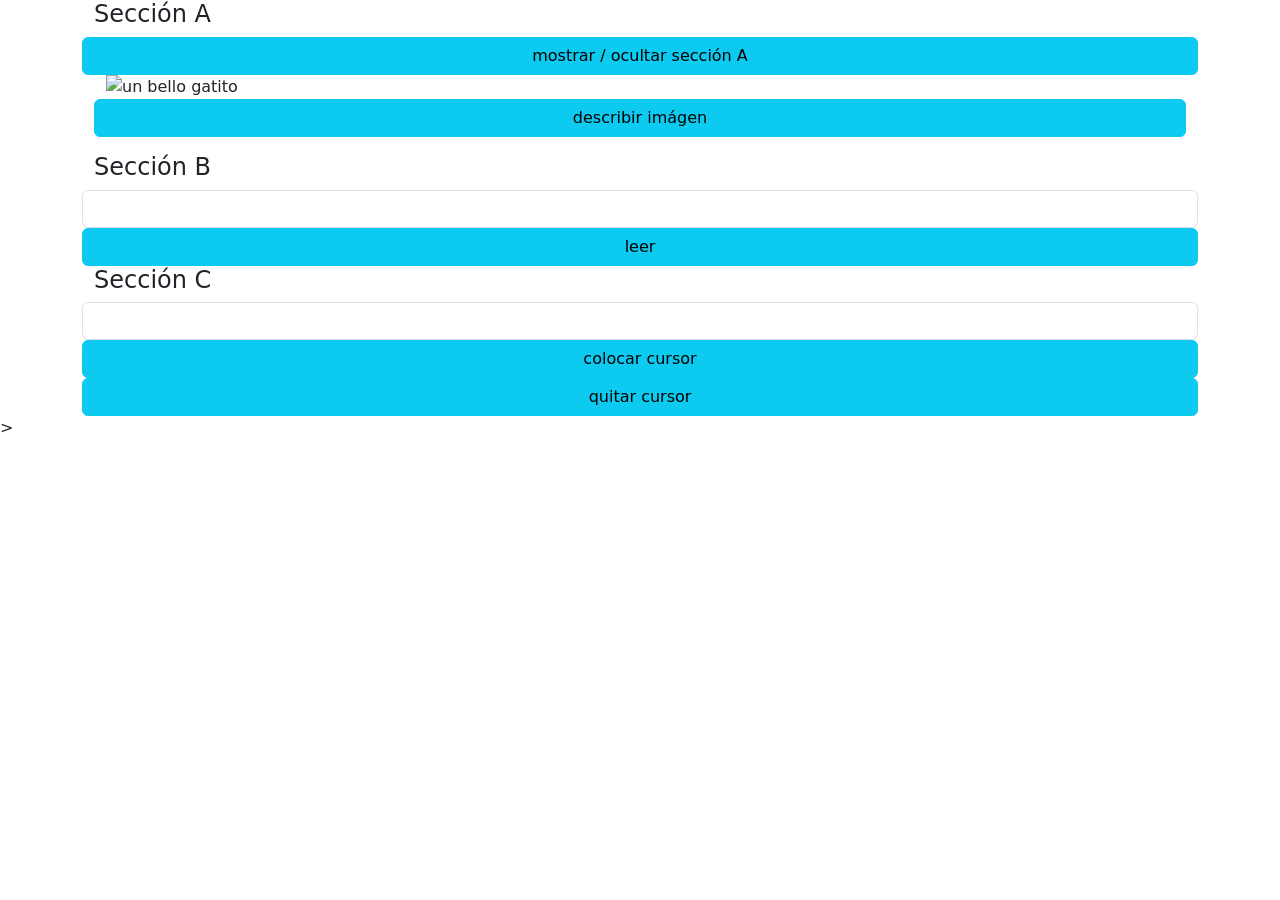
==== desarrolloDeApps/ejemplo29deOctubre.html @ 9baaf044 "Create ejemplo29deOctubre.html" ====
<!DOCTYPE html>
<html lang="es-ar">
<head>
    <meta charset="UTF-8">
    <meta http-equiv="X-UA-Compatible" content="IE=edge">
    <link href="https://cdn.jsdelivr.net/npm/bootstrap@5.1.1/dist/css/bootstrap.min.css" rel="stylesheet" integrity="sha384-F3w7mX95PdgyTmZZMECAngseQB83DfGTowi0iMjiWaeVhAn4FJkqJByhZMI3AhiU" crossorigin="anonymous">
    <script src="https://cdn.jsdelivr.net/npm/bootstrap@5.1.1/dist/js/bootstrap.bundle.min.js" integrity="sha384-/bQdsTh/da6pkI1MST/rWKFNjaCP5gBSY4sEBT38Q/9RBh9AH40zEOg7Hlq2THRZ" crossorigin="anonymous"></script>
    <script src="https://cdn.jsdelivr.net/npm/jquery@3.6.0/dist/jquery.min.js"></script>

    <title> Ejemplo 5to OI</title>
</head>
<body>

<div class="container mx-auto row">
    <h4> Sección A </h4>
    <button class="btn btn-info" onclick="mostrarOcultarImagen()"> mostrar / ocultar  sección A </button>

    <div class="container mx-auto row" id="imagen">
        <img id="gatito"  alt="un bello gatito" src="gatito.png">
        <button class="btn btn-info" onclick="describirImagen()"> describir imágen </button>
        <p id="descripcion"> </p>
    </div>

    <br>

    <h4> Sección B </h4>
    <input class="form-control " id="palabras" type="text">
    <button class="btn btn-info" onclick="leerTexto()"> leer </button>

    <br>

    <h4> Sección C </h4>
    <input class="form-control " id="campo" type="text">
    <button class="btn btn-info" onclick="colocarCursor()"> colocar cursor </button>
    <button class="btn btn-info" onclick="quitarCursor()"> quitar cursor </button>

</div>


<script>
    let a = document.getElementById("palabras").autofocus;
    var SpeechRecognition = SpeechRecognition || webkitSpeechRecognition;
    var SpeechGrammarList = SpeechGrammarList || webkitSpeechGrammarList;
    var SpeechRecognitionEvent = SpeechRecognitionEvent || webkitSpeechRecognitionEvent;

    function leerTexto() {
        let textoAPronunciar = $("#palabras").val();
        let mensaje = new SpeechSynthesisUtterance(textoAPronunciar);
        window.speechSynthesis.speak(mensaje);
    }

    function describirImagen() {
        let descripcion = $("#gatito").attr("alt");
        $("#descripcion").text("Descripcion: " + descripcion);
    }

    function mostrarOcultarImagen(){
        $("#imagen").slideToggle();
    }

    function colocarCursor() {
        $("#campo").focus();
    }

    function quitarCursor() {
        $("#campo").blur();
    }

</script>

</body>
</html>>
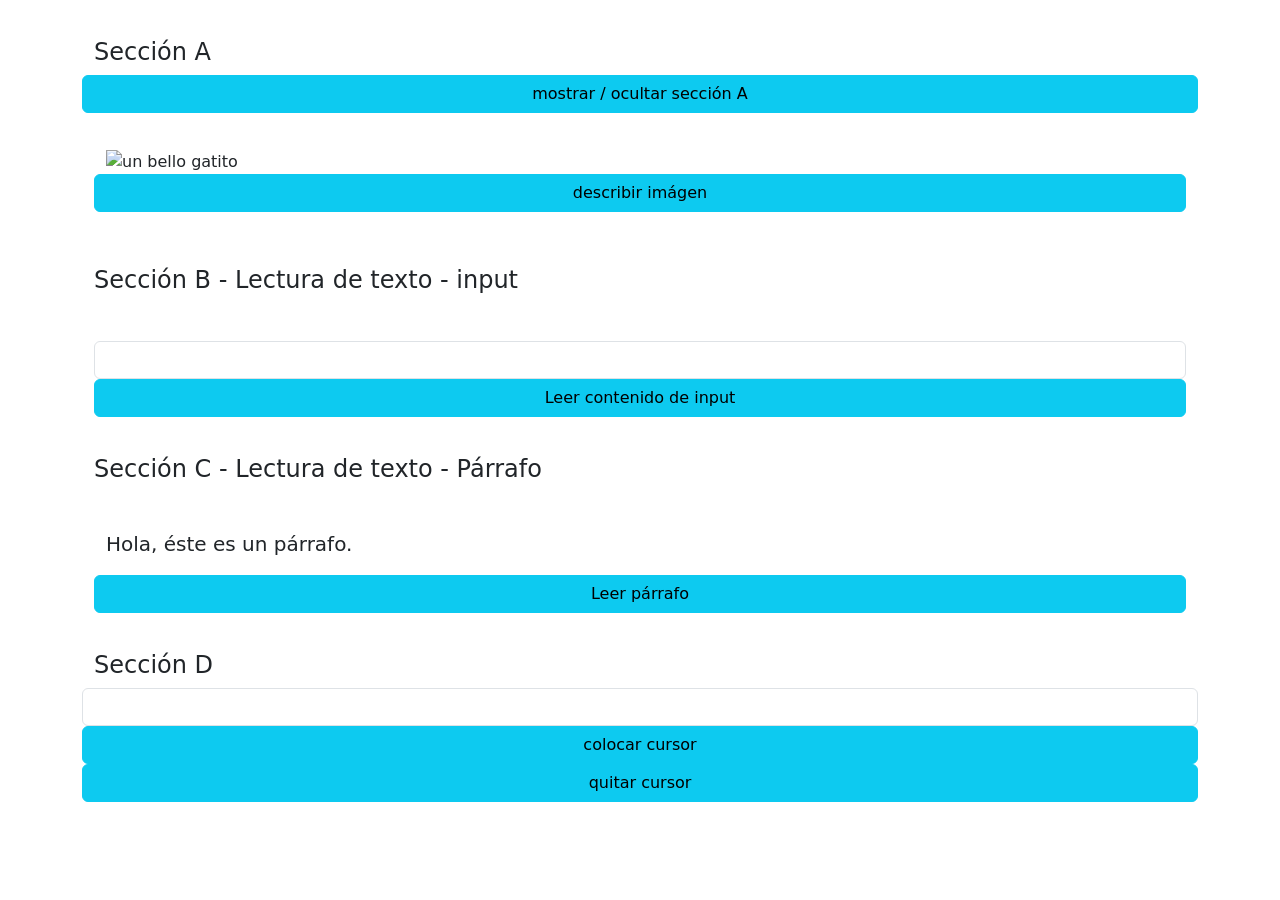
==== commit 86fd5508: "Update ejemplo29deOctubre.html" ====
--- a/desarrolloDeApps/ejemplo29deOctubre.html
+++ b/desarrolloDeApps/ejemplo29deOctubre.html
@@ -12,6 +12,7 @@
 <body>
 
 <div class="container mx-auto row">
+
     <h4> Sección A </h4>
     <button class="btn btn-info" onclick="mostrarOcultarImagen()"> mostrar / ocultar  sección A </button>
 
@@ -23,13 +24,23 @@
 
     <br>
 
-    <h4> Sección B </h4>
-    <input class="form-control " id="palabras" type="text">
-    <button class="btn btn-info" onclick="leerTexto()"> leer </button>
+    <h4> Sección B - Lectura de texto - input</h4>
+    <div class="container mx-auto row">
+        <input class="form-control " id="palabras" type="text">
+        <button class="btn btn-info" onclick="leerTextoDeInput()"> Leer  contenido de input </button>
+    </div>
 
     <br>
 
-    <h4> Sección C </h4>
+    <h4> Sección C - Lectura de texto - Párrafo</h4>
+    <div class="container mx-auto row">
+    <p id="texto-parrafo"> Hola, éste es un párrafo. </p>
+    <button class="btn btn-info" onclick="leerTextoDeParrafo()"> Leer párrafo </button>
+    </div>
+    
+    <br>
+
+    <h4> Sección D </h4>
     <input class="form-control " id="campo" type="text">
     <button class="btn btn-info" onclick="colocarCursor()"> colocar cursor </button>
     <button class="btn btn-info" onclick="quitarCursor()"> quitar cursor </button>
@@ -38,13 +49,15 @@
 
 
 <script>
-    let a = document.getElementById("palabras").autofocus;
-    var SpeechRecognition = SpeechRecognition || webkitSpeechRecognition;
-    var SpeechGrammarList = SpeechGrammarList || webkitSpeechGrammarList;
-    var SpeechRecognitionEvent = SpeechRecognitionEvent || webkitSpeechRecognitionEvent;
 
-    function leerTexto() {
+    function leerTextoDeInput() {
         let textoAPronunciar = $("#palabras").val();
+        let mensaje = new SpeechSynthesisUtterance(textoAPronunciar);
+        window.speechSynthesis.speak(mensaje);
+    }
+
+    function leerTextoDeParrafo() {
+        let textoAPronunciar = $("#texto-parrafo").text();
         let mensaje = new SpeechSynthesisUtterance(textoAPronunciar);
         window.speechSynthesis.speak(mensaje);
     }
@@ -68,5 +81,18 @@
 
 </script>
 
+    <style>
+
+        div {
+            padding: 1cm;
+        }
+
+        p {
+            font-size: 20px;
+        }
+
+    </style>
+
 </body>
-</html>>
+
+</html>
